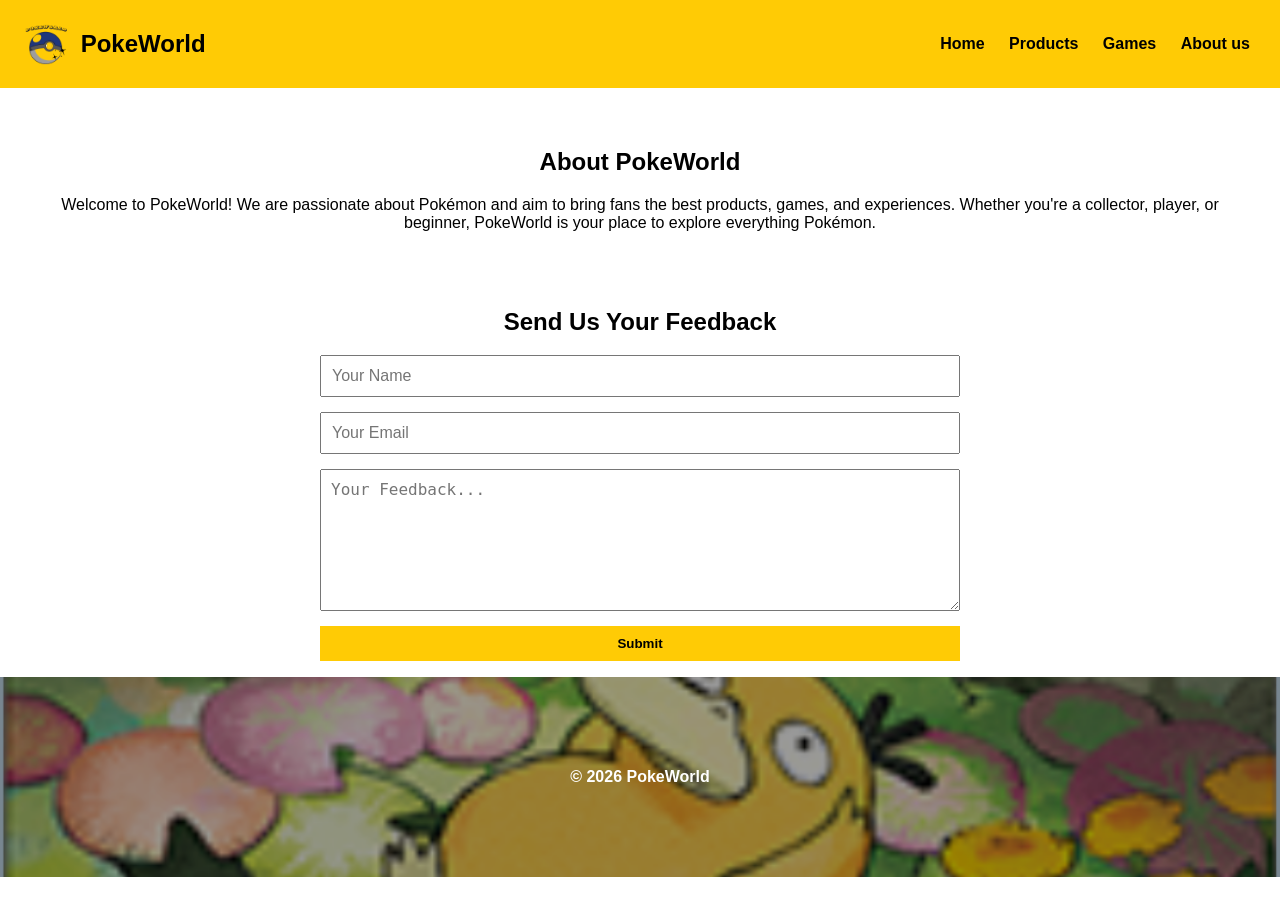
==== about.html @ 2f9478b2 "Add files via upload" ====
<!DOCTYPE html>
<html>
<head>
  <title>About Us - PokeWorld</title>
  <link rel="stylesheet" href="style.css">
</head>

<body>

<!-- HEADER -->
<header class="navbar">
  <div class="logo">
    <img src="pokemon.png" height="50">
    <h2>PokeWorld</h2>
  </div>

  <nav>
    <a href="home.html">Home</a>
    <a href="products.html">Products</a>
    <a href="games.html">Games</a>
    <a href="about.html">About us</a>
  </nav>
</header>

<!-- ABOUT SECTION -->
<section class="about">
  <h1>About PokeWorld</h1>
  <p>
    Welcome to PokeWorld! We are passionate about Pokémon and aim to bring fans
    the best products, games, and experiences. Whether you're a collector,
    player, or beginner, PokeWorld is your place to explore everything Pokémon.
  </p>
</section>

<!-- FEEDBACK FORM -->
<section class="feedback">
  <h2>Send Us Your Feedback</h2>

  <form id="feedbackForm">
    
    <input type="text" placeholder="Your Name" required>

    <input type="email" placeholder="Your Email" required>

    <textarea placeholder="Your Feedback..." required></textarea>

    <button type="submit">Submit</button>

  </form>

  <p id="thanksMessage"></p>
</section>

<!-- FOOTER -->
<footer class="footer">
  <p>© 2026 PokeWorld</p>
</footer>

<script src="script.js"></script>

</body>
</html>
---- style.css ----
body {
  margin: 0;
  font-family: Arial, sans-serif;
}

/* HEADER */
.navbar {
  display: flex;
  justify-content: space-between;
  align-items: center;
  background: #ffcb05;
  padding: 10px 20px;
}

.logo {
  display: flex;
  align-items: center;
}

.logo img {
  height: 50px;
  margin-right: 10px;
}

nav a {
  margin: 0 10px;
  text-decoration: none;
  color: black;
  font-weight: bold;
}

/* SLIDER (SMALLER ADS STYLE) */
.slider {
  width: 60%;
  height: 250px;
  margin: 30px auto;
  overflow: hidden;
  border-radius: 10px;
}

.slide {
  width: 100%;
  height: 100%;
  object-fit: cover;
  display: none;
}

.slide.active {
  display: block;
}

/* CONTENT */
.content {
  text-align: center;
}

/* FOOTER (FULL IMAGE) */
.footer {
  background-image: url("footer.png");
  background-size: cover;
  background-position: center;
  background-repeat: no-repeat;

  height: 200px;

  display: flex;
  justify-content: center;
  align-items: center;

  color: white;
  font-weight: bold;
  position: relative;
}

/* DARK OVERLAY FOR READABILITY */
.footer::before {
  content: "";
  position: absolute;
  inset: 0;
  background: rgba(0,0,0,0.4);
}

.footer p {
  position: relative;
}
/* PRODUCTS GRID */
.products {
  display: grid;
  grid-template-columns: repeat(4, 1fr);
  gap: 20px;
  padding: 40px;
}

/* PRODUCT CARD */
.product {
  text-align: center;
  background: #f5f5f5;
  padding: 15px;
  border-radius: 10px;
  transition: transform 0.2s;
}

.product:hover {
  transform: scale(1.05);
}

/* PRODUCT IMAGE */
.product img {
  width: 100%;
  height: 200px;
  object-fit: contain;
}

/* PRODUCT TEXT */
.product p {
  margin-top: 10px;
  font-weight: bold;
}

/* GAME GRID */
.game {
  text-align: center;
  margin-top: 40px;
}

#grid {
  display: grid;
  grid-template-rows: repeat(5, 1fr);
  gap: 10px;
  justify-content: center;
}

.row {
  display: grid;
  grid-template-columns: repeat(5, 60px);
  gap: 5px;
}

.box {
  width: 60px;
  height: 60px;
  border: 2px solid #ccc;
  font-size: 24px;
  font-weight: bold;
  display: flex;
  align-items: center;
  justify-content: center;
  text-transform: uppercase;
}

/* COLORS */
.green {
  background: green;
  color: white;
}

.yellow {
  background: orange;
  color: white;
}

.gray {
  background: #777;
  color: white;
}
/* ABOUT */
.about {
  text-align: center;
  padding: 40px;
}

/* FEEDBACK FORM */
.feedback {
  width: 50%;
  margin: 0 auto;
  text-align: center;
}

.feedback form {
  display: flex;
  flex-direction: column;
  gap: 15px;
}

.feedback input,
.feedback textarea {
  padding: 10px;
  font-size: 16px;
}

.feedback textarea {
  height: 120px;
}

.feedback button {
  padding: 10px;
  background: #ffcb05;
  border: none;
  cursor: pointer;
  font-weight: bold;
}
/* KEYBOARD */
#keyboard {
  margin-top: 20px;
}

.keyRow {
  display: flex;
  justify-content: center;
  margin: 5px;
}

.key {
  padding: 10px;
  margin: 3px;
  min-width: 40px;
  background: #ddd;
  border: none;
  cursor: pointer;
  font-weight: bold;
}

.key.green { background: green; color: white; }
.key.yellow { background: orange; color: white; }
.key.gray { background: gray; color: white; }

/* RESTART BUTTON */
#restartBtn {
  margin-top: 20px;
  padding: 10px 20px;
  background: #ffcb05;
  border: none;
  cursor: pointer;
  font-weight: bold;
}
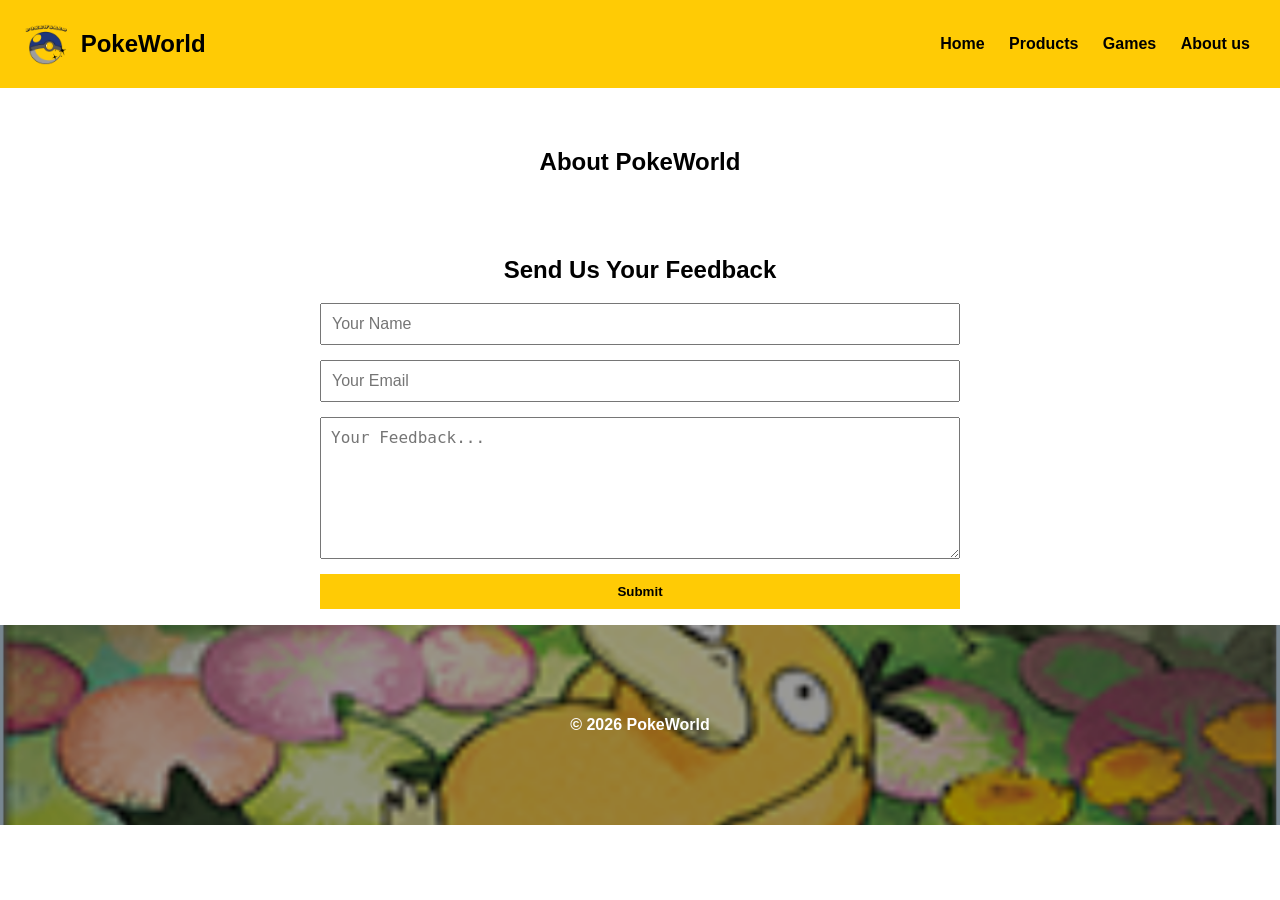
==== commit c7e5f11f: "Add files via upload" ====
--- a/about.html
+++ b/about.html
@@ -26,9 +26,7 @@
 <section class="about">
   <h1>About PokeWorld</h1>
   <p>
-    Welcome to PokeWorld! We are passionate about Pokémon and aim to bring fans
-    the best products, games, and experiences. Whether you're a collector,
-    player, or beginner, PokeWorld is your place to explore everything Pokémon.
+  
   </p>
 </section>
 
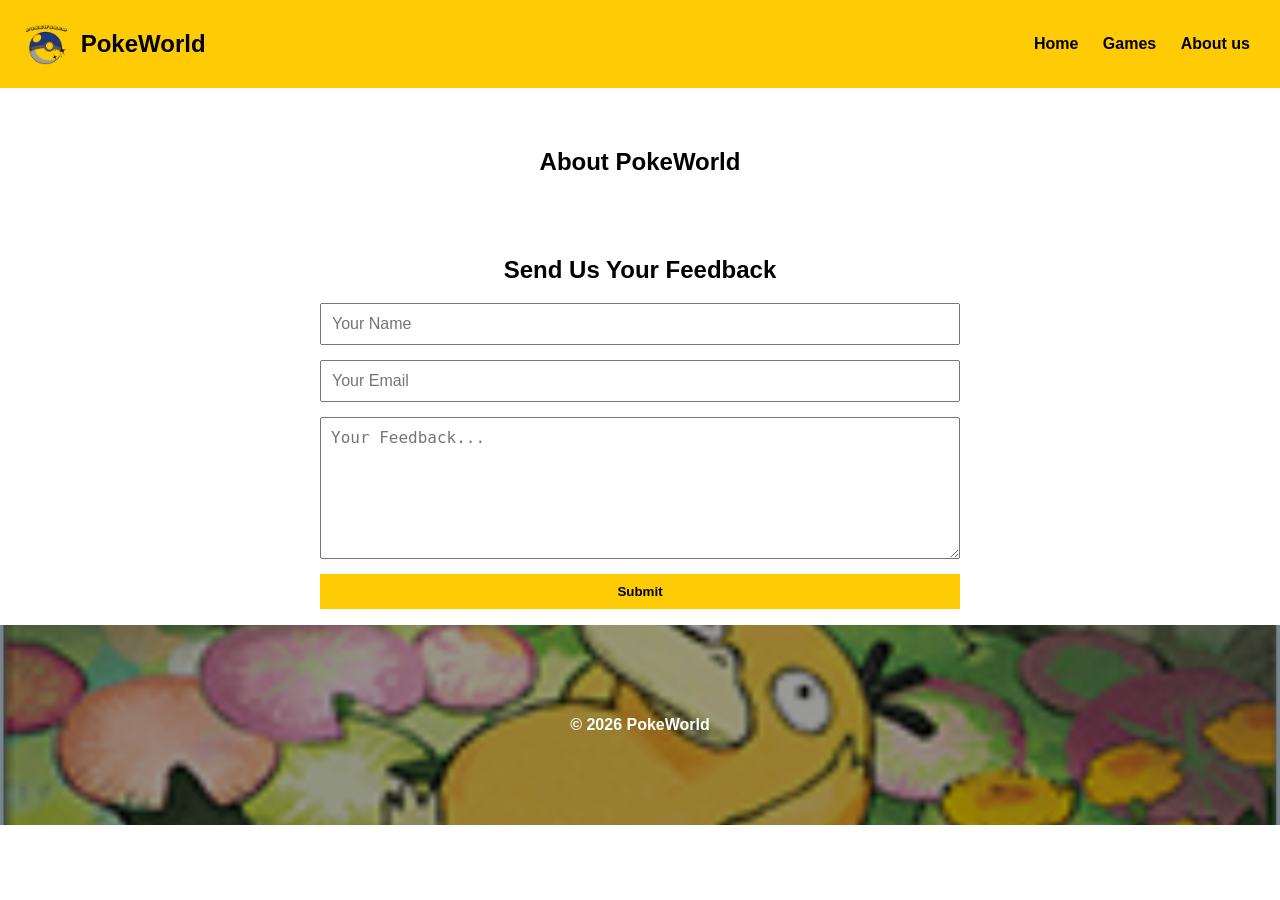
==== commit ff60264a: "Add files via upload" ====
--- a/about.html
+++ b/about.html
@@ -16,7 +16,7 @@
 
   <nav>
     <a href="home.html">Home</a>
-    <a href="products.html">Products</a>
+   
     <a href="games.html">Games</a>
     <a href="about.html">About us</a>
   </nav>
